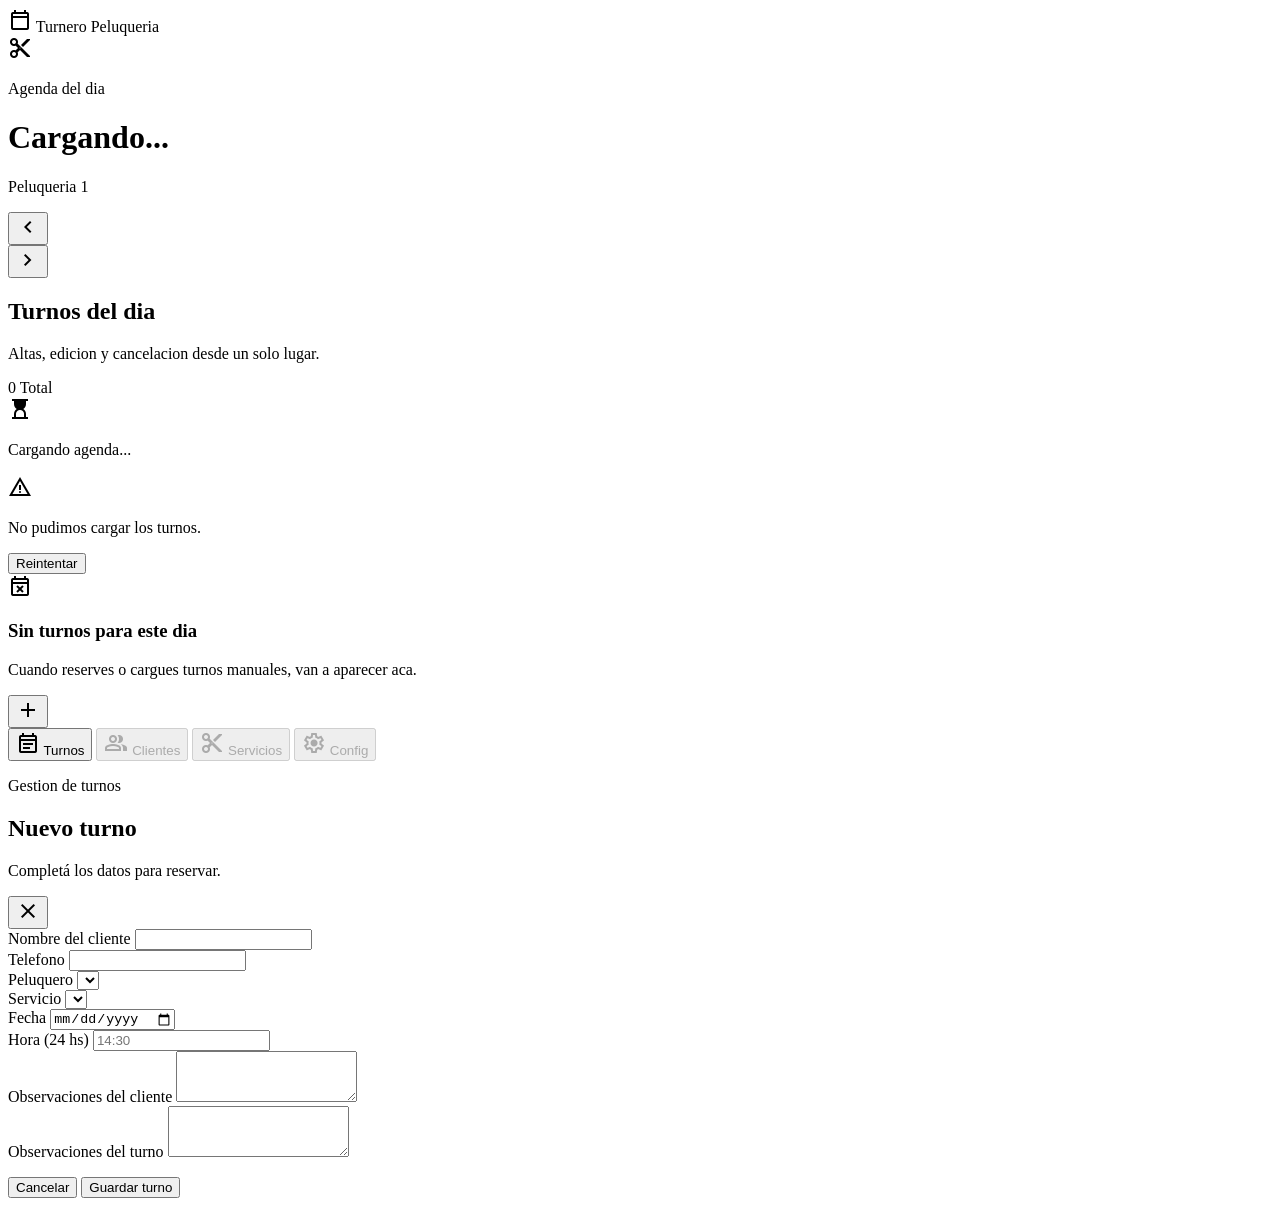
==== src/main/resources/static/turnos/index.html @ f96b7c1c "Proyecto peluqueria" ====
<!DOCTYPE html>
<html lang="es">
<head>
  <meta charset="utf-8" />
  <meta name="viewport" content="width=device-width, initial-scale=1.0" />
  <title>Turnero - Agenda</title>

  <link rel="preconnect" href="https://fonts.googleapis.com" />
  <link rel="preconnect" href="https://fonts.gstatic.com" crossorigin />
  <link
    href="https://fonts.googleapis.com/css2?family=Manrope:wght@400;700;800&family=Inter:wght@400;500;600;700&display=swap"
    rel="stylesheet"
  />
  <link
    href="https://fonts.googleapis.com/css2?family=Material+Symbols+Outlined:wght,FILL@100..700,0..1&display=swap"
    rel="stylesheet"
  />

  <link rel="stylesheet" href="/turnos/styles.css" />
</head>
<body>
  <nav class="topbar">
    <div class="topbar__brand">
      <span class="material-symbols-outlined topbar__icon">calendar_today</span>
      <span class="topbar__title">Turnero Peluqueria</span>
    </div>

    <div class="topbar__avatar" aria-hidden="true">
      <span class="material-symbols-outlined">content_cut</span>
    </div>
  </nav>

  <div class="topbar-spacer"></div>

  <main class="container">
    <header class="page-header">
      <div class="page-header__text">
        <p class="eyebrow">Agenda del dia</p>
        <h1 id="page-title">Cargando...</h1>
        <p class="page-header__hint" id="page-hint">Peluqueria 1</p>
      </div>

      <div class="date-selector">
        <button class="icon-button" id="prev-day" type="button" aria-label="Dia anterior">
          <span class="material-symbols-outlined">chevron_left</span>
        </button>

        <div class="date-selector__list" id="date-list"></div>

        <button class="icon-button" id="next-day" type="button" aria-label="Dia siguiente">
          <span class="material-symbols-outlined">chevron_right</span>
        </button>
      </div>
    </header>

    <section class="appointments-section">
      <div class="section-header">
        <div>
          <h2>Turnos del dia</h2>
          <p class="section-header__subtitle">Altas, edicion y cancelacion desde un solo lugar.</p>
        </div>
        <span class="section-header__count" id="turnos-count">0 Total</span>
      </div>

      <div class="loading-card" id="loading-state">
        <span class="material-symbols-outlined loading-card__icon">hourglass_top</span>
        <p>Cargando agenda...</p>
      </div>

      <div class="error-card hidden" id="error-state">
        <span class="material-symbols-outlined error-card__icon">warning</span>
        <p id="error-message">No pudimos cargar los turnos.</p>
        <button class="btn btn--secondary" id="retry-button" type="button">Reintentar</button>
      </div>

      <div class="empty-card hidden" id="empty-state">
        <span class="material-symbols-outlined empty-card__icon">event_busy</span>
        <h3>Sin turnos para este dia</h3>
        <p>Cuando reserves o cargues turnos manuales, van a aparecer aca.</p>
      </div>

      <div id="appointments-list" class="appointments-list"></div>
    </section>
  </main>

  <button class="fab" id="new-turno-button" type="button" aria-label="Nuevo turno">
    <span class="material-symbols-outlined">add</span>
  </button>

  <footer class="bottom-nav">
    <button class="bottom-nav__item bottom-nav__item--active" type="button">
      <span class="material-symbols-outlined bottom-nav__icon bottom-nav__icon--filled">event_note</span>
      <span class="bottom-nav__label">Turnos</span>
    </button>

    <button class="bottom-nav__item" type="button" disabled>
      <span class="material-symbols-outlined bottom-nav__icon">group</span>
      <span class="bottom-nav__label">Clientes</span>
    </button>

    <button class="bottom-nav__item" type="button" disabled>
      <span class="material-symbols-outlined bottom-nav__icon">content_cut</span>
      <span class="bottom-nav__label">Servicios</span>
    </button>

    <button class="bottom-nav__item" type="button" disabled>
      <span class="material-symbols-outlined bottom-nav__icon">settings</span>
      <span class="bottom-nav__label">Config</span>
    </button>
  </footer>

  <div class="modal-shell hidden" id="turno-modal-shell" aria-hidden="true">
    <div class="modal-backdrop" id="modal-backdrop"></div>

    <section class="turno-modal" role="dialog" aria-modal="true" aria-labelledby="turno-modal-title">
      <div class="turno-modal__header">
        <div>
          <p class="eyebrow">Gestion de turnos</p>
          <h2 id="turno-modal-title">Nuevo turno</h2>
          <p class="turno-modal__subtitle" id="turno-modal-subtitle">Completá los datos para reservar.</p>
        </div>

        <button class="icon-button" id="close-modal-button" type="button" aria-label="Cerrar">
          <span class="material-symbols-outlined">close</span>
        </button>
      </div>

      <form class="turno-form" id="turno-form">
        <div class="field">
          <label for="cliente-nombre">Nombre del cliente</label>
          <input id="cliente-nombre" name="clienteNombre" type="text" required />
        </div>

        <div class="field">
          <label for="cliente-telefono">Telefono</label>
          <input id="cliente-telefono" name="clienteTelefono" type="tel" required />
        </div>

        <div class="field">
          <label for="peluquero-id">Peluquero</label>
          <select id="peluquero-id" name="peluqueroId" required></select>
        </div>

        <div class="field">
          <label for="servicio-id">Servicio</label>
          <select id="servicio-id" name="servicioId" required></select>
        </div>

        <div class="field">
          <label for="turno-fecha">Fecha</label>
          <input id="turno-fecha" name="fecha" type="date" required />
        </div>

        <div class="field">
          <label for="turno-hora">Hora (24 hs)</label>
          <input
            id="turno-hora"
            name="hora"
            type="text"
            inputmode="numeric"
            placeholder="14:30"
            maxlength="5"
            required
          />
        </div>

        <div class="field field--full">
          <label for="cliente-observaciones">Observaciones del cliente</label>
          <textarea id="cliente-observaciones" name="clienteObservaciones" rows="3"></textarea>
        </div>

        <div class="field field--full">
          <label for="turno-observaciones">Observaciones del turno</label>
          <textarea id="turno-observaciones" name="turnoObservaciones" rows="3"></textarea>
        </div>

        <p class="turno-form__error hidden" id="form-error"></p>

        <div class="turno-form__actions">
          <button class="btn btn--secondary" id="cancel-form-button" type="button">Cancelar</button>
          <button class="btn btn--primary" id="save-turno-button" type="submit">Guardar turno</button>
        </div>
      </form>
    </section>
  </div>

  <script src="/turnos/app.js"></script>
</body>
</html>
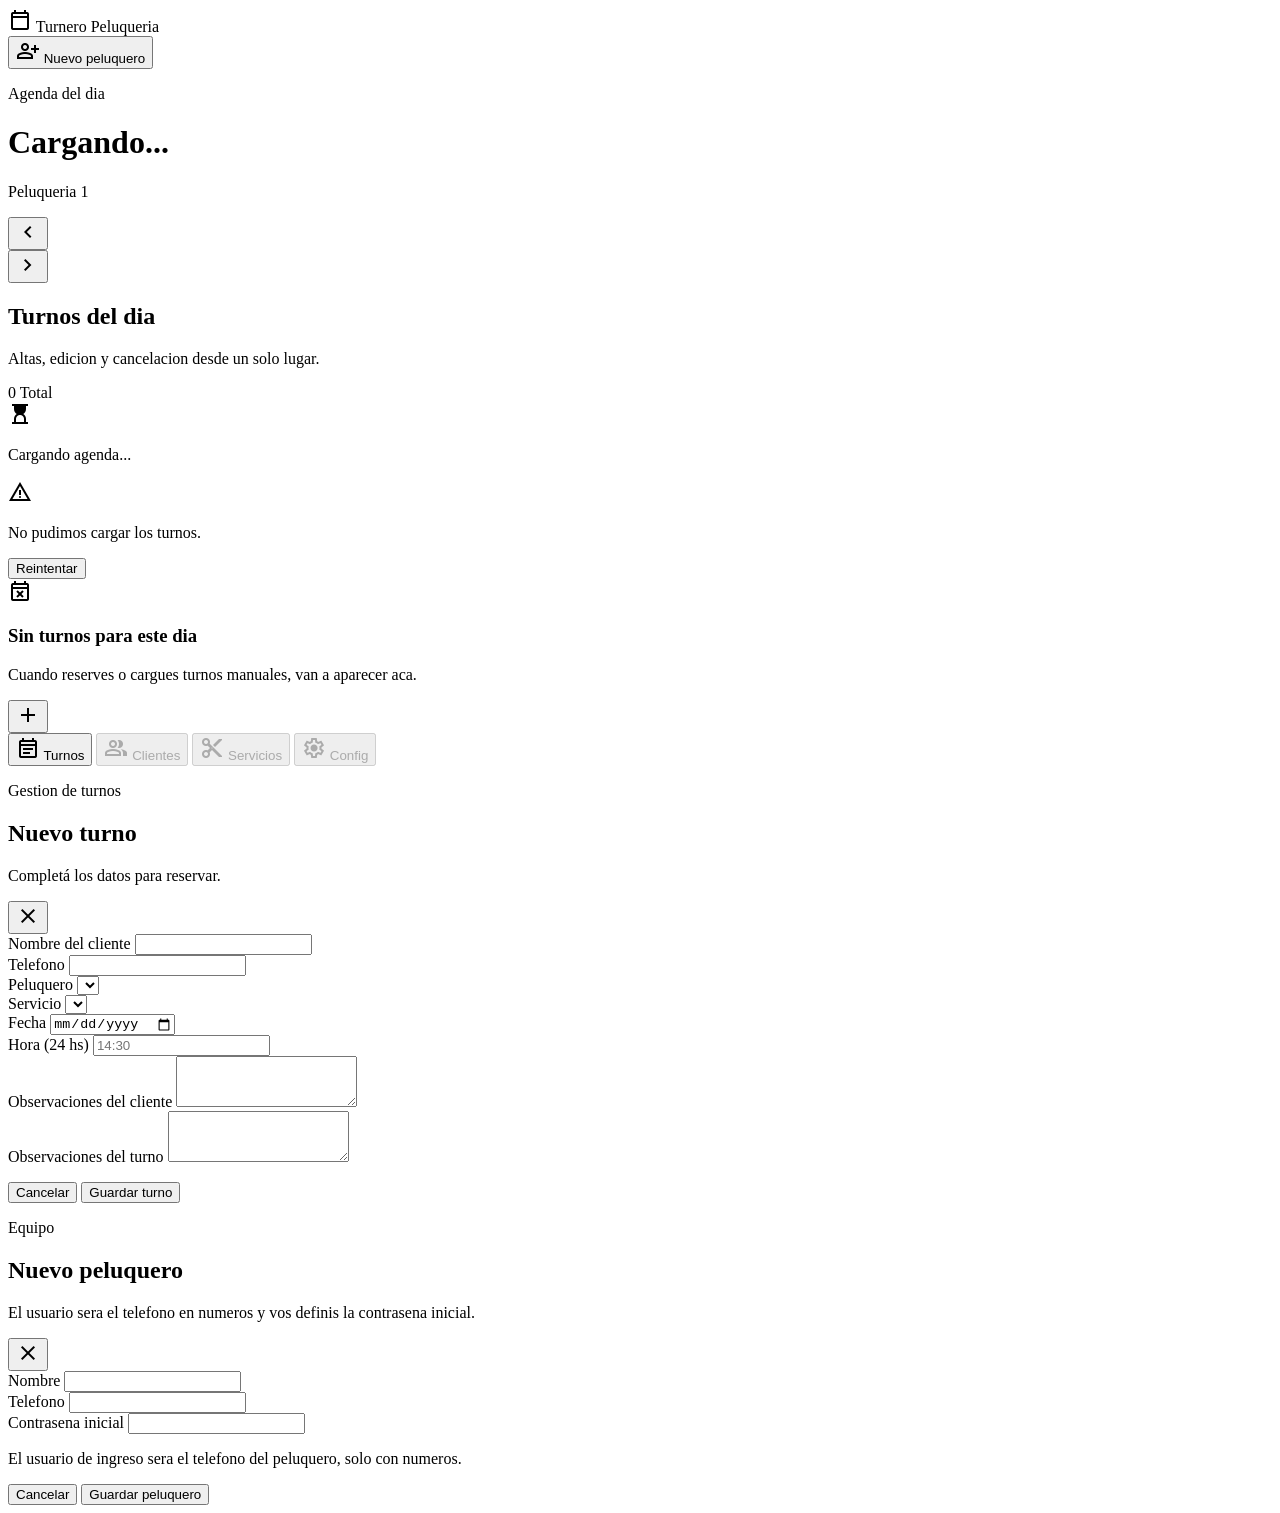
==== commit d3387b18: "Login" ====
--- a/src/main/resources/static/turnos/index.html
+++ b/src/main/resources/static/turnos/index.html
@@ -25,9 +25,10 @@
       <span class="topbar__title">Turnero Peluqueria</span>
     </div>
 
-    <div class="topbar__avatar" aria-hidden="true">
-      <span class="material-symbols-outlined">content_cut</span>
-    </div>
+    <button class="topbar__action" id="new-peluquero-button" type="button">
+      <span class="material-symbols-outlined">person_add</span>
+      <span>Nuevo peluquero</span>
+    </button>
   </nav>
 
   <div class="topbar-spacer"></div>
@@ -184,6 +185,49 @@
     </section>
   </div>
 
+  <div class="modal-shell hidden" id="peluquero-modal-shell" aria-hidden="true">
+    <div class="modal-backdrop" id="peluquero-modal-backdrop"></div>
+
+    <section class="turno-modal turno-modal--compact" role="dialog" aria-modal="true" aria-labelledby="peluquero-modal-title">
+      <div class="turno-modal__header">
+        <div>
+          <p class="eyebrow">Equipo</p>
+          <h2 id="peluquero-modal-title">Nuevo peluquero</h2>
+          <p class="turno-modal__subtitle">El usuario sera el telefono en numeros y vos definis la contrasena inicial.</p>
+        </div>
+
+        <button class="icon-button" id="close-peluquero-modal-button" type="button" aria-label="Cerrar">
+          <span class="material-symbols-outlined">close</span>
+        </button>
+      </div>
+
+      <form class="turno-form" id="peluquero-form">
+        <div class="field field--full">
+          <label for="peluquero-nombre">Nombre</label>
+          <input id="peluquero-nombre" name="nombre" type="text" required />
+        </div>
+
+        <div class="field field--full">
+          <label for="peluquero-telefono">Telefono</label>
+          <input id="peluquero-telefono" name="telefono" type="tel" required />
+        </div>
+
+        <div class="field field--full">
+          <label for="peluquero-password">Contrasena inicial</label>
+          <input id="peluquero-password" name="password" type="password" minlength="6" required />
+        </div>
+
+        <p class="turno-form__hint field--full">El usuario de ingreso sera el telefono del peluquero, solo con numeros.</p>
+        <p class="turno-form__error hidden" id="peluquero-form-error"></p>
+
+        <div class="turno-form__actions">
+          <button class="btn btn--secondary" id="cancel-peluquero-form-button" type="button">Cancelar</button>
+          <button class="btn btn--primary" id="save-peluquero-button" type="submit">Guardar peluquero</button>
+        </div>
+      </form>
+    </section>
+  </div>
+
   <script src="/turnos/app.js"></script>
 </body>
 </html>
